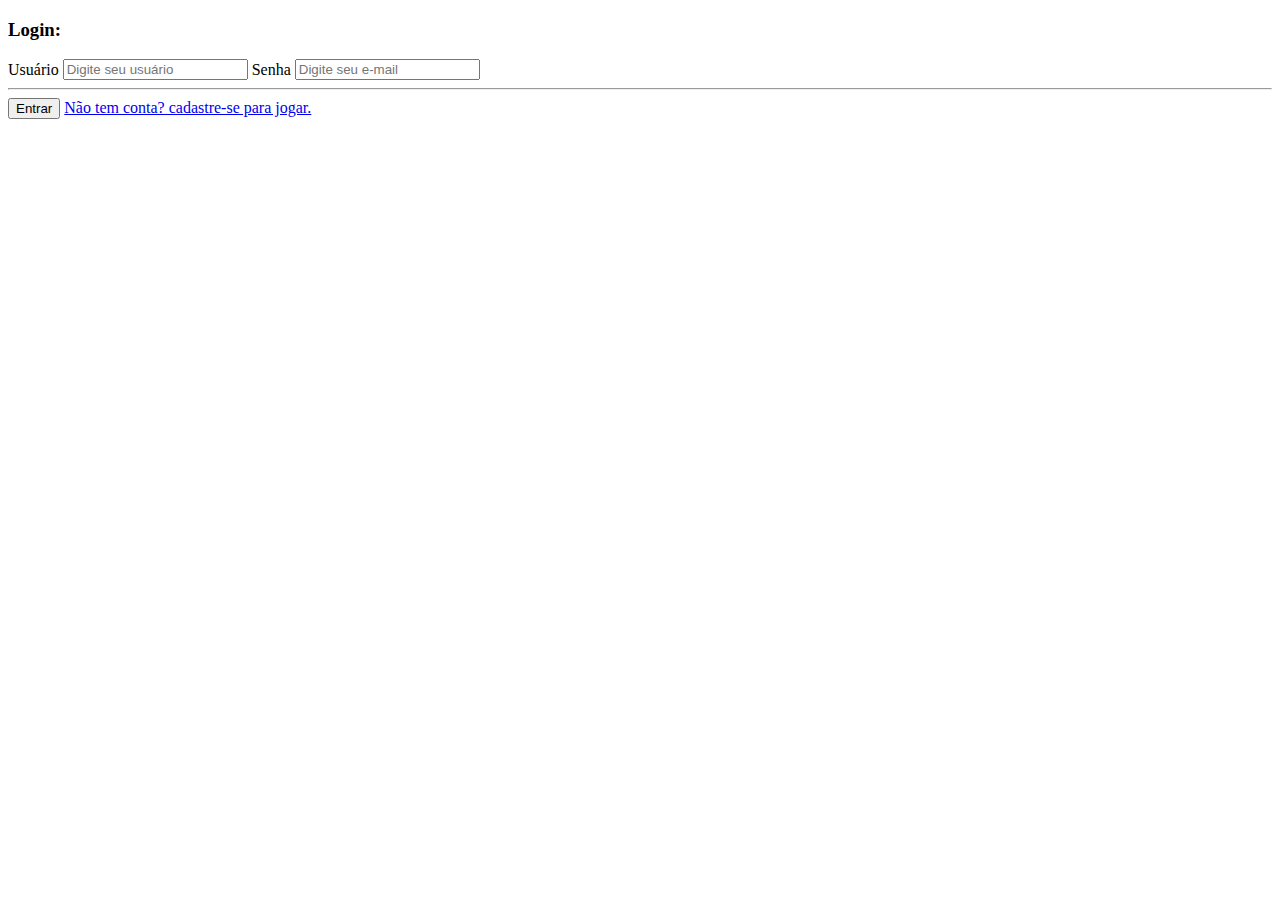
==== web/src/main/resources/templates/index.html @ d7c91b9d "Projeto JAVAWEB" ====
<!DOCTYPE html>
<html lang="pt-br" xmlns:th="http://www.thymeleaf.org">

<head>
    <meta charset="UTF-8">
    <meta http-equiv="X-UA-Compatible" content="IE=edge">
    <meta name="viewport" content="width=device-width, initial-scale=1.0">
    <link rel="stylesheet" href="css/estilo.css">
    <link rel="stylesheet" href="css/bootstrap.css">
    <link rel="shortcut icon" href="img/favicon/favicon-32x32.png" type="image/x-icon">

    <title>Final Fantasy: Tales of Cryshalia - Cadastro</title>

</head>

<body class="backgroud">
    <div class="container, bg">
        <div>
            <h3>Login:</h3>
            <label for="name" style="padding-top:3%"> Usuário </label>
            <input type="text" id="idNome" name="nome" class="form-control" required placeholder="Digite seu usuário">

            <label for="password" style="padding-top:3%"> Senha </label>
            <input type="text" id="idNome" name="nome" class="form-control" required placeholder="Digite seu e-mail">

            <hr>

            <input  type="submit" class="btn btn-dark" value="Entrar" onclick="mensagem()">

            <a href="/cadastro">Não tem conta? cadastre-se para jogar.</a>
            
        </div>
    </div>
</body>

</html>
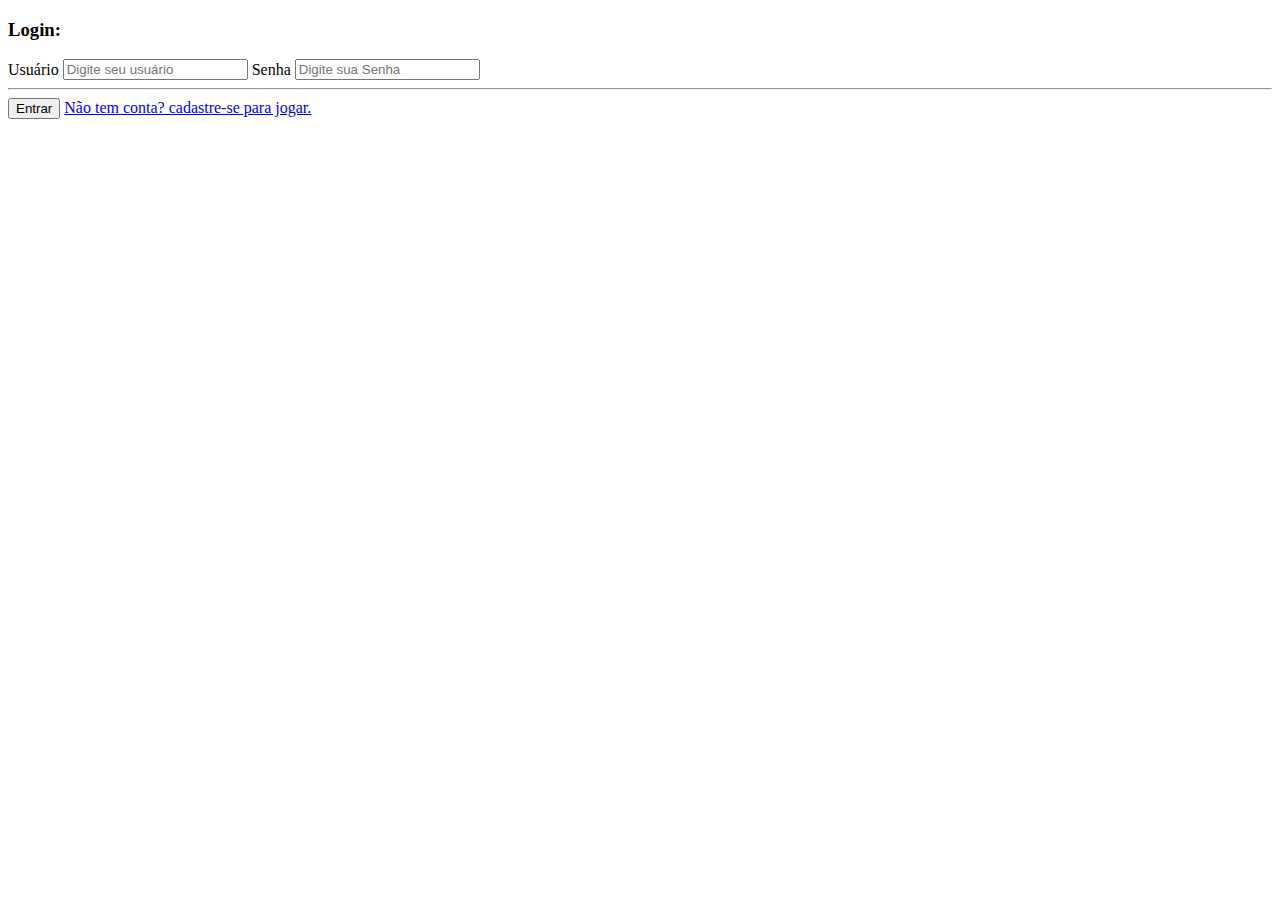
==== commit b055a52d: "Up Arquivos" ====
--- a/web/src/main/resources/templates/index.html
+++ b/web/src/main/resources/templates/index.html
@@ -21,13 +21,13 @@
             <input type="text" id="idNome" name="nome" class="form-control" required placeholder="Digite seu usuário">
 
             <label for="password" style="padding-top:3%"> Senha </label>
-            <input type="text" id="idNome" name="nome" class="form-control" required placeholder="Digite seu e-mail">
+            <input type="password" id="idNome" name="nome" class="form-control" required placeholder="Digite sua Senha">
 
             <hr>
 
             <input  type="submit" class="btn btn-dark" value="Entrar" onclick="mensagem()">
 
-            <a href="/cadastro">Não tem conta? cadastre-se para jogar.</a>
+            <a href="home.html">Não tem conta? cadastre-se para jogar.</a>
             
         </div>
     </div>
